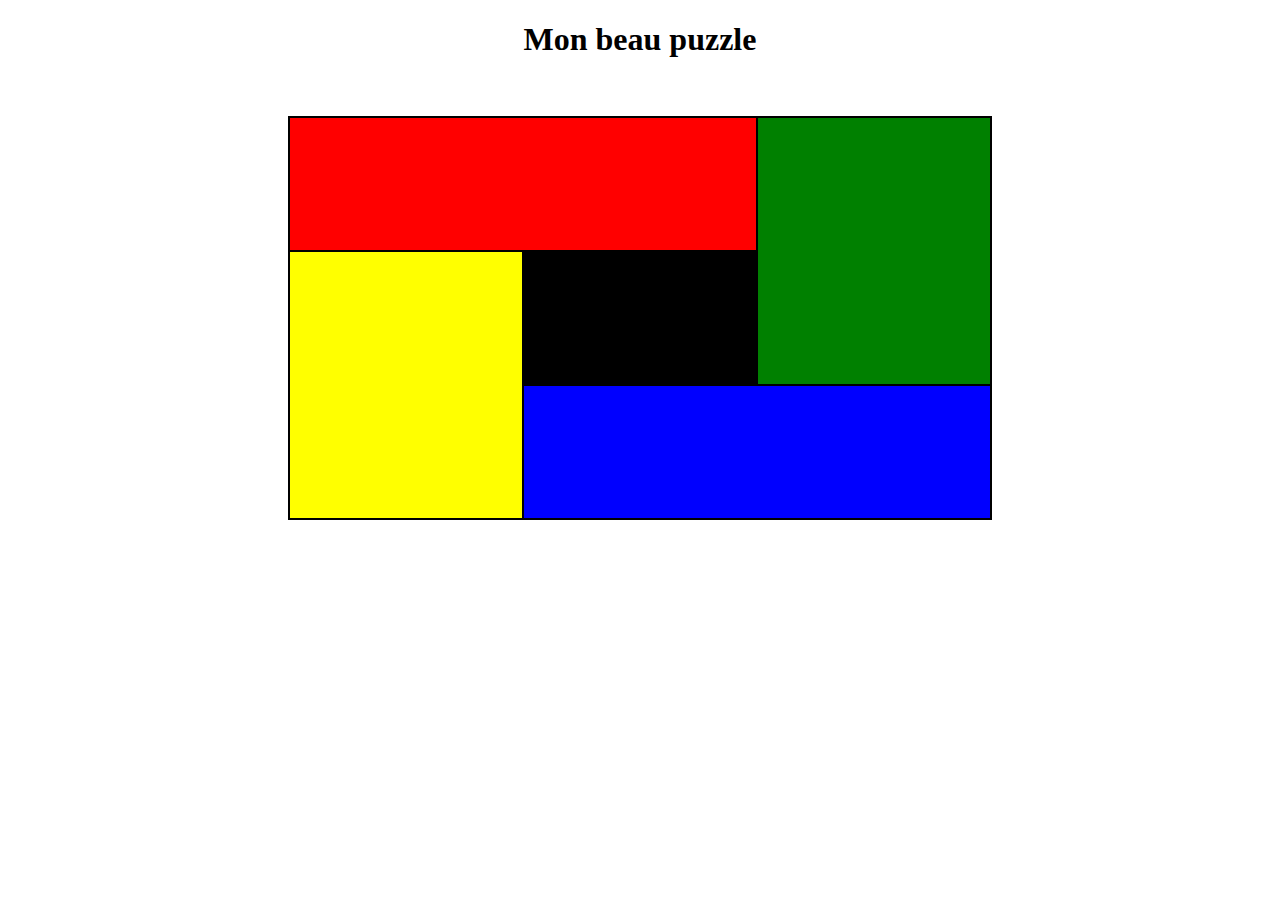
==== Exercice1.html @ e719d7a6 "first commit" ====
<!DOCTYPE html>
<html lang="en">
<head>
    <meta charset="UTF-8">
    <meta name="viewport" content="width=device-width, initial-scale=1.0">
    <title>Exercice1</title>
    <link rel="Stylesheet" href="Exercice1.css"/>
</head>
<body>
<h1>Mon beau puzzle</h1> 
<br>
<br>   
<table>

<tr>

   <td colspan="2" style="background-color: red;"></td>
   <td rowspan="2" style="background-color: green;"></td>
</tr>

<tr>
    <td rowspan="2" style="background-color: yellow;"></td>
    <td style="background-color: black;"</td>
 </tr>


 <tr>
    <td colspan="2" style="background-color: blue;"></td>
 
 </tr>




</table>
</body>
</html>
---- Exercice1.css ----
h1{

    text-align: center;
}

table, td, th
{

    border: 2px solid;
            border-collapse: collapse;
            padding: 16px; 
            height: 100px;
           text-align: center;
           margin-left: auto;
           margin-right: auto;
           
}

th, td
{
    width: 200px;
}
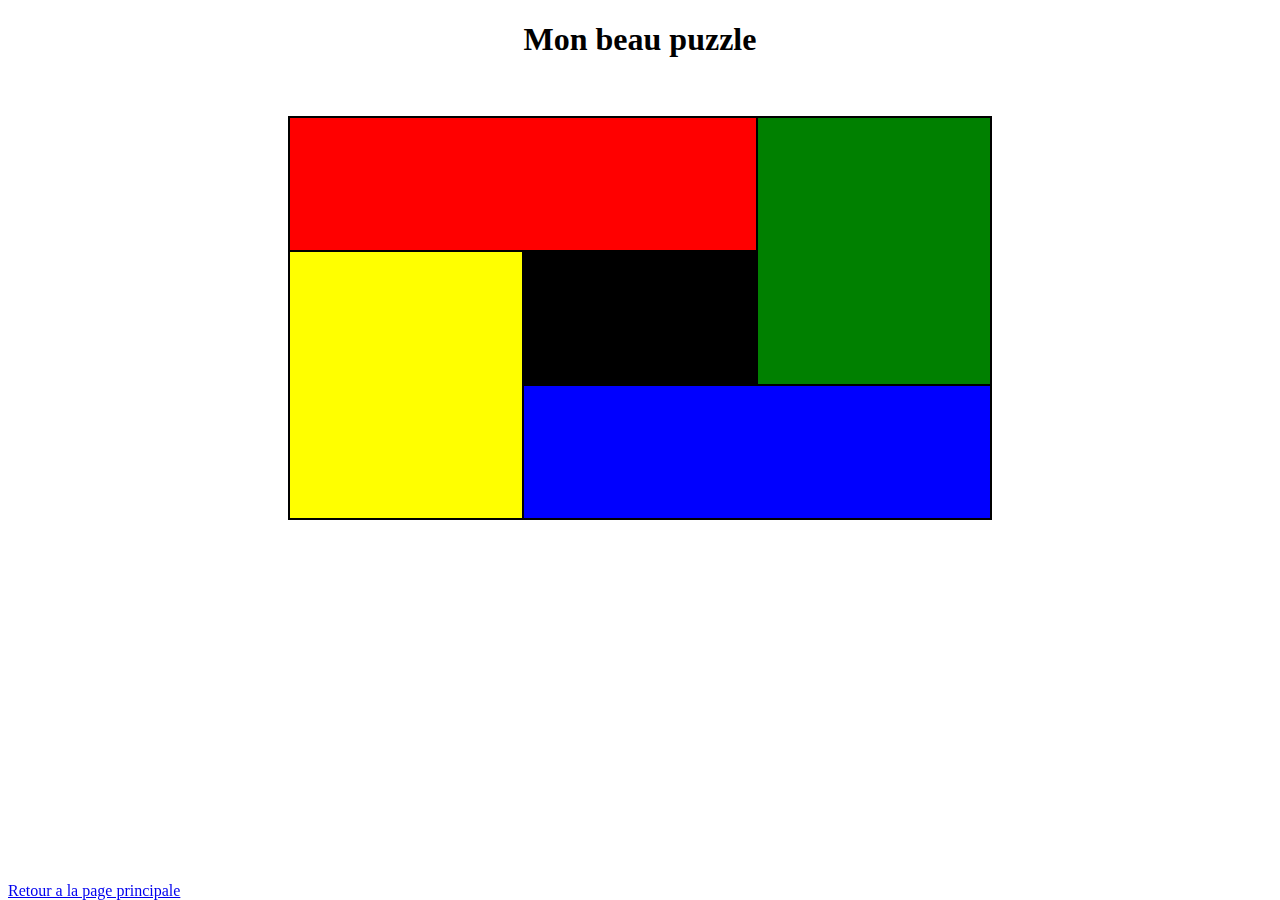
==== commit b78574d1: "second commit" ====
--- a/Exercice1.html
+++ b/Exercice1.html
@@ -1,5 +1,5 @@
 <!DOCTYPE html>
-<html lang="en">
+<html lang="fr">
 <head>
     <meta charset="UTF-8">
     <meta name="viewport" content="width=device-width, initial-scale=1.0">
@@ -20,7 +20,7 @@
 
 <tr>
     <td rowspan="2" style="background-color: yellow;"></td>
-    <td style="background-color: black;"</td>
+    <td style="background-color: black;"></td>
  </tr>
 
 
@@ -30,7 +30,7 @@
  </tr>
 
 
-
+ <a href="index.html" target="_blank" class="footer-link"> Retour a la page principale </a>
 
 </table>
 </body>
--- a/Exercice1.css
+++ b/Exercice1.css
@@ -20,3 +20,12 @@
 {
     width: 200px;
 }
+
+.footer-link
+{
+bottom: 0;
+position: fixed;
+}
+
+
+
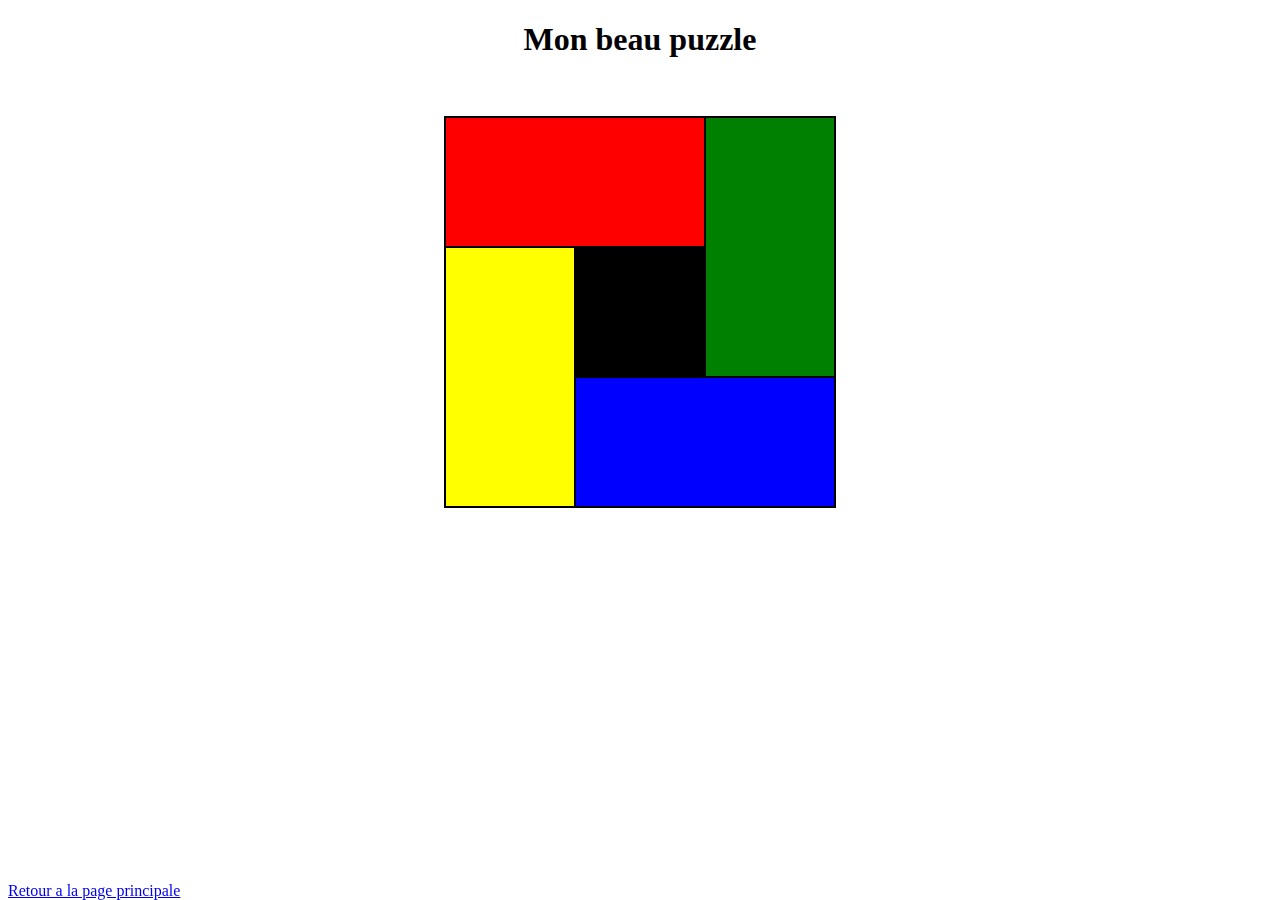
==== commit 10b81513: "third commit" ====
--- a/Exercice1.html
+++ b/Exercice1.html
@@ -4,7 +4,7 @@
     <meta charset="UTF-8">
     <meta name="viewport" content="width=device-width, initial-scale=1.0">
     <title>Exercice1</title>
-    <link rel="Stylesheet" href="Exercice1.css"/>
+    <link rel="Stylesheet" href="Exercice1.css">
 </head>
 <body>
 <h1>Mon beau puzzle</h1> 
@@ -30,8 +30,9 @@
  </tr>
 
 
- <a href="index.html" target="_blank" class="footer-link"> Retour a la page principale </a>
+</table>
 
-</table>
+<a href="index.html" target="_blank" class="footer-link"> Retour a la page principale </a>
+
 </body>
 </html>--- a/Exercice1.css
+++ b/Exercice1.css
@@ -8,18 +8,13 @@
 
     border: 2px solid;
             border-collapse: collapse;
-            padding: 16px; 
-            height: 100px;
+            padding: 64px; 
            text-align: center;
            margin-left: auto;
            margin-right: auto;
            
 }
 
-th, td
-{
-    width: 200px;
-}
 
 .footer-link
 {
